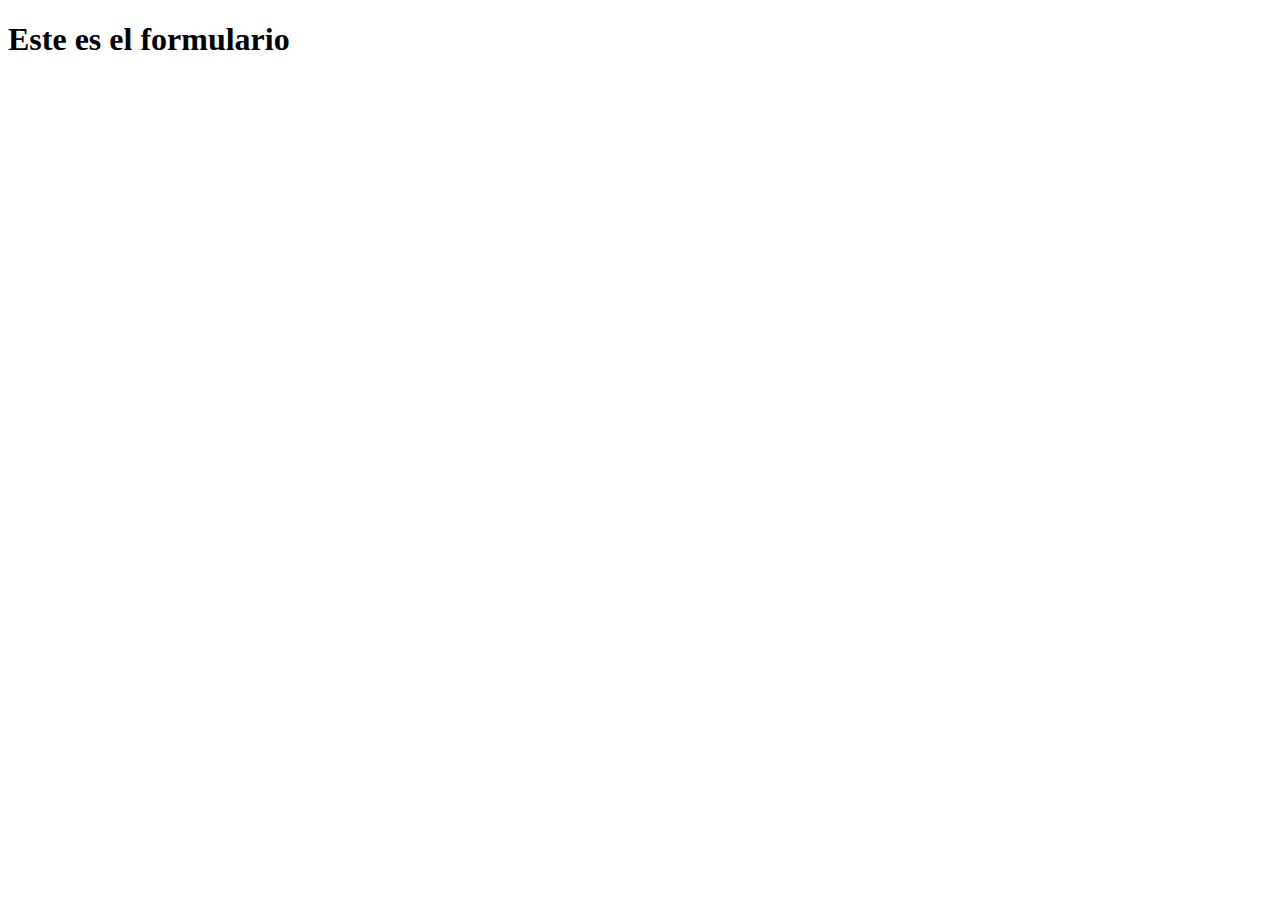
==== index.html @ ce065fae "Update index.html" ====
<!DOCTYPE html>
<html lang="en">
<head>
    <meta charset="UTF-8">
    <meta http-equiv="X-UA-Compatible" content="IE=edge">
    <meta name="viewport" content="width=device-width, initial-scale=1.0">
    <title>Document</title>
</head>
<body>
    <h1>Este es el formulario</h1>
</body>
</html>
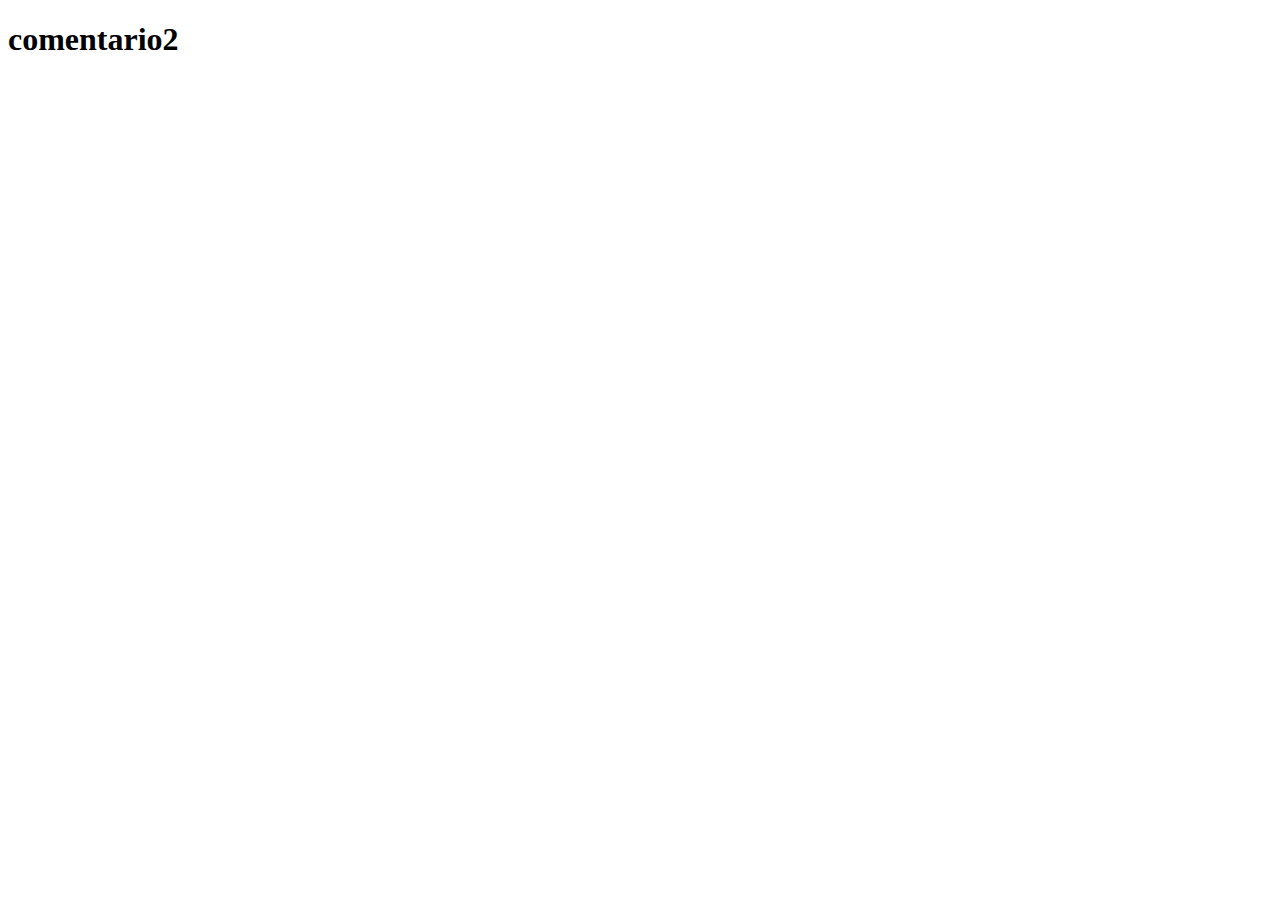
==== commit 8e9307f6: "Update index.html" ====
--- a/index.html
+++ b/index.html
@@ -7,6 +7,6 @@
     <title>Document</title>
 </head>
 <body>
-    <h1>Este es el formulario</h1>
+<h1>comentario2</h1>    
 </body>
 </html>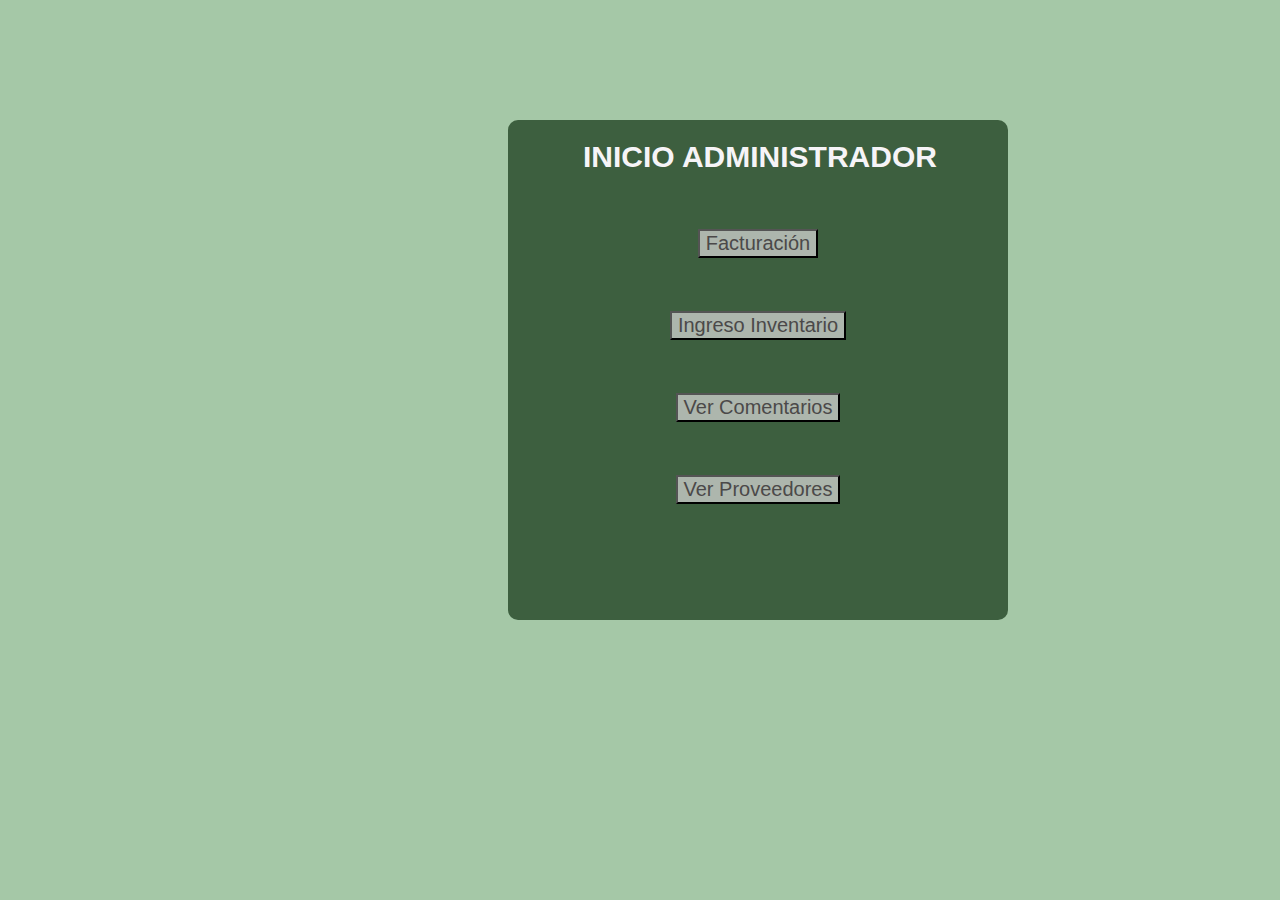
==== commit e57af163: "pague_menos" ====
--- a/index.html
+++ b/index.html
@@ -1,12 +1,28 @@
 <!DOCTYPE html>
-<html lang="en">
-<head>
-    <meta charset="UTF-8">
-    <meta http-equiv="X-UA-Compatible" content="IE=edge">
-    <meta name="viewport" content="width=device-width, initial-scale=1.0">
-    <title>Document</title>
-</head>
-<body>
-<h1>comentario2</h1>    
-</body>
+<html lang="es">
+  <head>
+    <meta charset="UTF-8"> 
+    <meta http-equiv="X-ua-Compatible" content="IE=edge">
+    <meta name="viewpor" content="width=device-width, initial-scale=1.0">
+    <link rel="stylesheet" href="style.css">
+ 
+  </head>
+  
+  <section class="container">
+        
+    <h1>INICIO ADMINISTRADOR</h1>
+
+
+      <div style="text-align: center;"> 
+        <form action="/enviar-respuesta">
+           <button type="submit">Facturación</button><br><br>
+           <button type="submit">Ingreso Inventario</button><br><br>
+           <button type="submit">Ver Comentarios</button><br><br>
+           <button type="submit">Ver Proveedores</button><br><br>
+        </form>
+      </div> 
+
+    </section>
+    
+  
 </html>--- a/style.css
+++ b/style.css
@@ -0,0 +1,35 @@
+
+h1 {
+    color: #f6f4f7;
+    font-size: 30px;
+    font-family: 'Arial', sans-serif;
+    
+}
+
+h1 { padding-left: 75px;
+     margin-top: 100px;
+     padding-top: 20px;
+}
+
+
+body {
+    background-color: rgb(165, 200, 167);
+}
+
+button {
+    font-size: 20px;
+    font-family: 'Arial', sans-serif;
+    color: rgb(75, 73, 73);
+    margin-top: 35px;
+    background-color: rgb(173, 182, 173);
+    
+}
+
+.container { 
+    margin-top: 120px;
+    margin-left: 500px;
+    background-color: rgb(61, 95, 63);
+    width: 500px;
+    height: 500px;
+    border-radius: 10px;
+}
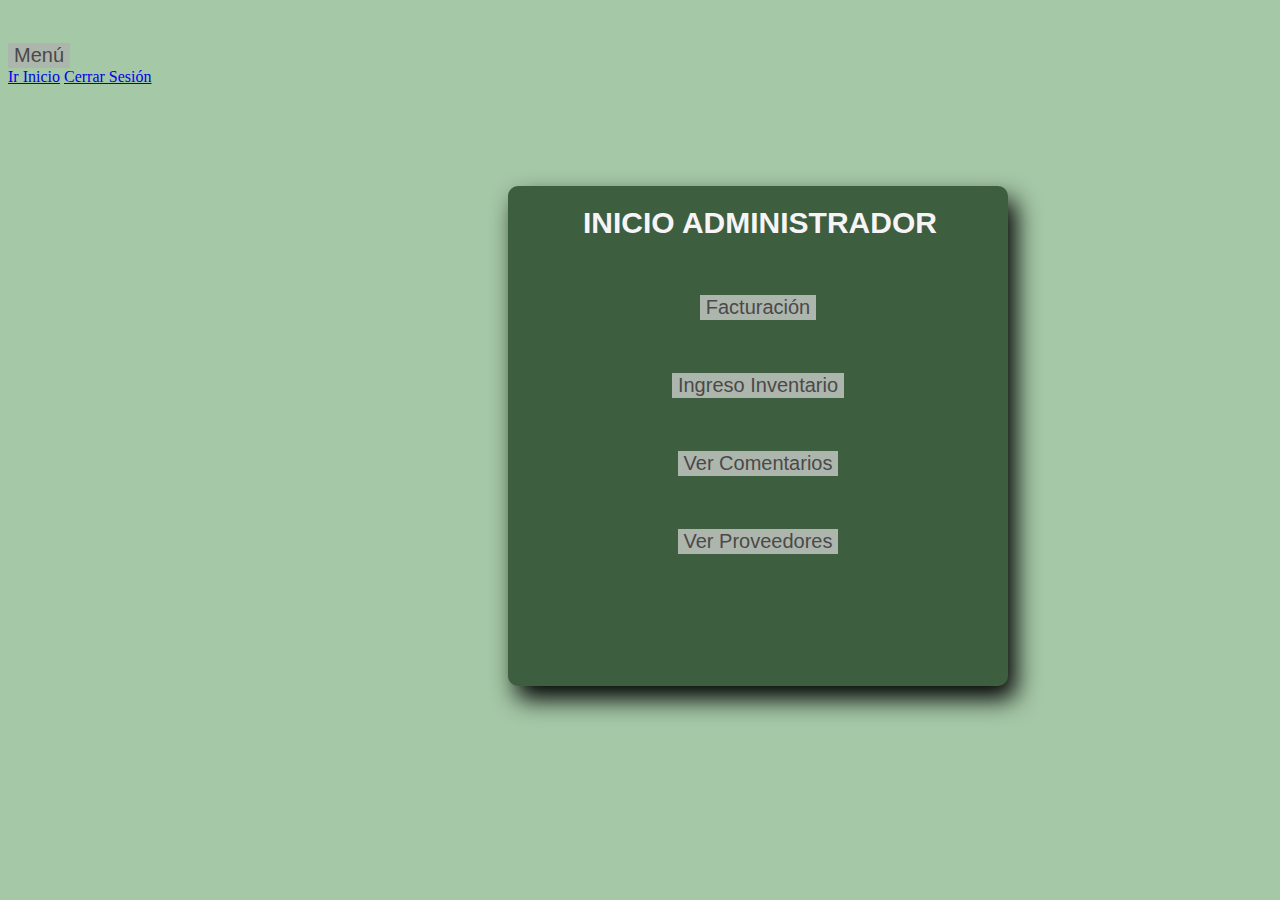
==== commit b1a70998: "agregue navbar" ====
--- a/index.html
+++ b/index.html
@@ -4,9 +4,28 @@
     <meta charset="UTF-8"> 
     <meta http-equiv="X-ua-Compatible" content="IE=edge">
     <meta name="viewpor" content="width=device-width, initial-scale=1.0">
+    <link href="https://cdn.jsdelivr.net/npm/bootstrap@5.2.0/dist/css/bootstrap.min.css" rel="stylesheet" integrity="sha384-gH2yIJqKdNHPEq0n4Mqa/HGKIhSkIHeL5AyhkYV8i59U5AR6csBvApHHNl/vI1Bx" crossorigin="anonymous">
     <link rel="stylesheet" href="style.css">
- 
   </head>
+  <body>
+
+    <nav class="navbar navbar-expand-lg nav2">
+      <div class="container-fluid">
+
+        <button class="navbar-toggler" type="button" data-bs-toggle="collapse" data-bs-target="#navbarNavAltMarkup" aria-controls="navbarNavAltMarkup" aria-expanded="false" aria-label="Toggle navigation">
+          <span class="navbar-toggler-icon"></span>
+          Menú
+        </button>
+        <div class="collapse navbar-collapse" id="navbarNavAltMarkup">
+          <div class="navbar-nav">
+            <a class="nav-link" href="#">Ir Inicio</a>
+            <a class="nav-link" href="#">Cerrar Sesión</a>
+          </div>
+        </div>
+      </div>
+    </nav>
+    
+  
   
   <section class="container">
         
@@ -23,6 +42,8 @@
       </div> 
 
     </section>
+   
     
+   </body> 
   
 </html>--- a/style.css
+++ b/style.css
@@ -21,15 +21,17 @@
     font-family: 'Arial', sans-serif;
     color: rgb(75, 73, 73);
     margin-top: 35px;
+    border: none;
     background-color: rgb(173, 182, 173);
     
 }
 
 .container { 
-    margin-top: 120px;
+    margin-top: 100px;
     margin-left: 500px;
     background-color: rgb(61, 95, 63);
     width: 500px;
     height: 500px;
     border-radius: 10px;
+    box-shadow: 8px 13px 25px; 
 }
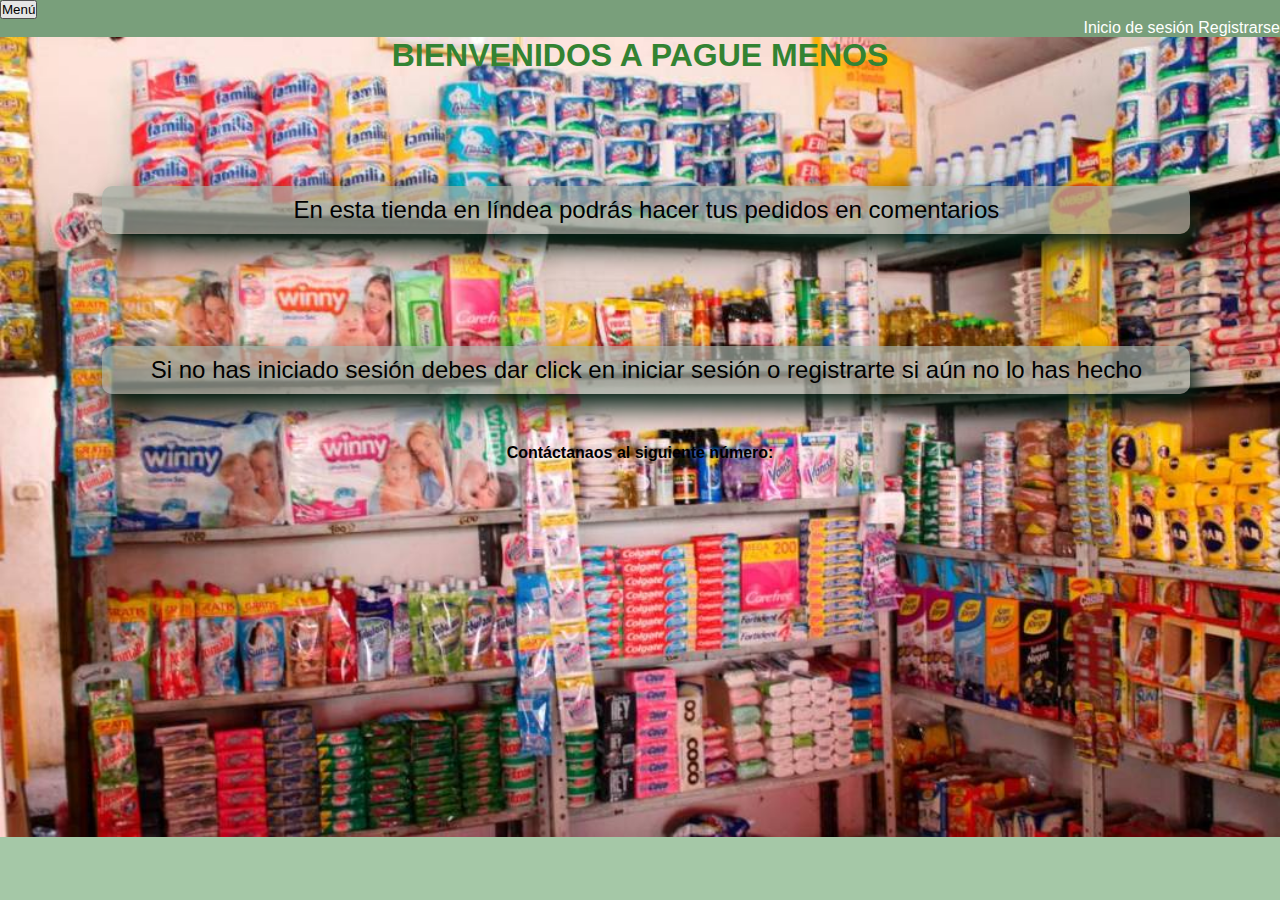
==== commit f8d0df2d: "Añadido el trabajo" ====
--- a/index.html
+++ b/index.html
@@ -1,49 +1,45 @@
 <!DOCTYPE html>
-<html lang="es">
-  <head>
-    <meta charset="UTF-8"> 
-    <meta http-equiv="X-ua-Compatible" content="IE=edge">
-    <meta name="viewpor" content="width=device-width, initial-scale=1.0">
+<html lang="en">
+<head>
+    <meta charset="UTF-8">
+    <meta http-equiv="X-UA-Compatible" content="IE=edge">
+    <meta name="viewport" content="width=device-width, initial-scale=1.0">
     <link href="https://cdn.jsdelivr.net/npm/bootstrap@5.2.0/dist/css/bootstrap.min.css" rel="stylesheet" integrity="sha384-gH2yIJqKdNHPEq0n4Mqa/HGKIhSkIHeL5AyhkYV8i59U5AR6csBvApHHNl/vI1Bx" crossorigin="anonymous">
-    <link rel="stylesheet" href="style.css">
-  </head>
-  <body>
-
-    <nav class="navbar navbar-expand-lg nav2">
-      <div class="container-fluid">
-
-        <button class="navbar-toggler" type="button" data-bs-toggle="collapse" data-bs-target="#navbarNavAltMarkup" aria-controls="navbarNavAltMarkup" aria-expanded="false" aria-label="Toggle navigation">
-          <span class="navbar-toggler-icon"></span>
-          Menú
-        </button>
-        <div class="collapse navbar-collapse" id="navbarNavAltMarkup">
-          <div class="navbar-nav">
-            <a class="nav-link" href="#">Ir Inicio</a>
-            <a class="nav-link" href="#">Cerrar Sesión</a>
+    <link rel="stylesheet" href="estilos/estilos.css">
+    <title>Inicio Pague Menos</title>
+</head>
+<body>
+    <!--Navbar-->
+    <nav class="navbar navbar-expand-lg nav1">
+        <div class="container-fluid">
+  
+          <button class="navbar-toggler" type="button" data-bs-toggle="collapse" data-bs-target="#navbarNavAltMarkup" aria-controls="navbarNavAltMarkup" aria-expanded="false" aria-label="Toggle navigation">
+            <span class="navbar-toggler-icon"></span>
+            Menú
+          </button>
+          <div class="collapse navbar-collapse" id="navbarNavAltMarkup">
+            <div class="navbar-nav">
+              <a class="nav-link" href="login.html">Inicio de sesión</a>
+              <a class="nav-link" href="registro.html">Registrarse</a>
+            </div>
           </div>
         </div>
-      </div>
-    </nav>
-    
-  
-  
-  <section class="container">
-        
-    <h1>INICIO ADMINISTRADOR</h1>
+      </nav>
+    <!--/Navbar-->
+    <div id="container_index">
+    <h1 style="color:rgb(51, 131, 51)">BIENVENIDOS A PAGUE MENOS</h1>
+    <div class="index_div1">
+    <p>En esta tienda en líndea podrás hacer tus pedidos en comentarios</p>
+   </div>
 
-
-      <div style="text-align: center;"> 
-        <form action="/enviar-respuesta">
-           <button type="submit">Facturación</button><br><br>
-           <button type="submit">Ingreso Inventario</button><br><br>
-           <button type="submit">Ver Comentarios</button><br><br>
-           <button type="submit">Ver Proveedores</button><br><br>
-        </form>
-      </div> 
-
-    </section>
-   
-    
-   </body> 
-  
+   <div class="index_div1">
+    <p>Si no has iniciado sesión debes dar click en iniciar sesión o registrarte si aún no lo has hecho</p>
+   </div>
+    <img id="tienda" src="imagenes/tiendas.jpg" alt="">
+    <footer style="color: black;">
+        Contáctanaos al siguiente número:
+    </footer>
+</div>
+    <script src="https://cdn.jsdelivr.net/npm/bootstrap@5.2.0/dist/js/bootstrap.bundle.min.js" integrity="sha384-A3rJD856KowSb7dwlZdYEkO39Gagi7vIsF0jrRAoQmDKKtQBHUuLZ9AsSv4jD4Xa" crossorigin="anonymous"></script>
+</body>
 </html>--- a/estilos/estilos.css
+++ b/estilos/estilos.css
@@ -0,0 +1,388 @@
+* {
+    margin: 0;
+    padding: 0;
+    text-decoration: none;
+    box-sizing: border-box;
+}
+body {
+    font-family: 'Segoe UI', Tahoma, Geneva, Verdana, sans-serif;
+    background-color: rgb(165, 200, 167);
+}
+
+/*NAV*/
+.nav1 {
+    background-color:rgb(121, 159, 123);
+}
+
+.nav1 .navbar-nav .nav-link {
+    color: white;
+}
+
+.nav1 .navbar-nav .nav-link:hover {
+    text-decoration: underline;
+}
+
+.nav2 .navbar-nav .nav-link {
+    color: white;
+}
+
+.nav2 {
+    background-color: rgb(92, 125, 154);
+}
+
+.nav2 .navbar-nav .nav-link:hover{
+    text-decoration: underline;
+}
+
+/*PÁGINA INICIO O INDEX*/
+#container_index {
+    background-image: url('../imagenes/tienda.jpg');
+    background-size: cover;
+    text-align: center;
+    height: 800px;
+}
+.index_div1 {
+    background-color: rgba(163, 173, 163,0.7);
+    width: 85%;
+    margin-left: 8%;
+    text-align: center;
+    font-size: 1.5rem;
+    border-radius: 10px;
+    padding: 10px;
+    margin-top: 7rem;
+    margin-bottom: 2rem;
+    box-shadow: 8px 13px 25px rgb(3, 32, 21);
+}
+
+#tienda{
+    border-radius: 50%;
+    width: 50%;
+}
+
+/*PÁGINA LOGIN Y REGISTRO*/
+
+.container_login {
+    width: 100%;
+    display: flex;
+    justify-content: center;
+    margin-top: 10%;
+}
+
+.container-fluid .navbar-nav{
+    text-align: right;
+    
+}
+
+
+form {
+    width: 600px;
+    padding: 20px 25px;
+    background-color: rgb(84, 115, 84);
+    box-shadow: 8px 13px 25px black;
+    margin-bottom: 25px;
+}
+
+legend {
+    font-family:Arial, Helvetica, sans-serif;
+    text-align: left;
+    color: white;
+}
+
+fieldset {
+    padding: 20px;
+    text-align: center;
+    padding-right: 20px;
+}
+
+label {
+    margin-bottom: 25px;
+}
+
+.campos {
+    width: 85%;
+    margin: 15px;
+    border: none;
+    padding: 10px 20px;
+    font-size: 14px;
+    font-weight: bold;
+    background-color: rgb(163, 173, 163);
+}
+
+#btn {
+    width: 85%;
+    height: 35px;
+    border-radius: 10px;
+    border: none;
+    margin: 15px;
+    margin-bottom: 15px;
+}
+
+form p {
+    width: 85%;
+    color: white;
+    text-align: center;
+    border-bottom: 1px solid white;
+    margin-left: 35px;
+    padding-bottom: 10px;
+}
+
+form a {
+    text-decoration: none;
+    color: white;
+    font-size: 14px;
+}
+
+form p a:hover {
+    text-decoration: underline;
+    color: white;
+}
+
+form #btn {
+    cursor: pointer;
+}
+
+form #btn:hover {
+    background-color: white;
+}
+
+#back a {
+    text-decoration: none;
+    color:  rgb(89, 136, 89);
+    font-size: 14px;
+    font-weight: bold;
+}
+
+#back a:hover {
+    text-decoration: underline;
+    color: rgb(122, 196, 93);
+}
+
+header {
+    background-color: black;
+    text-align: end;
+    padding: 15px;
+}
+
+/*PÁGINAS COMENTARIOS*/
+#titulo {
+    text-align: center;
+    margin-top: 3%;
+}
+
+.cart3{
+    margin-right: 9px;
+}
+
+#container_comentarios {
+    width: 100%;
+    display: flex;
+    padding: auto;
+}
+
+.comentarios {
+    width: 60%;
+    margin: 1.5rem;
+}
+
+.article {
+    margin-bottom: 1.5rem;
+}
+
+.cuadro_comentarios {
+    width: 35%;
+    margin: 1ex;
+    float: right;
+}
+
+#ControlTextarea1 {
+    border: 1px solid black;
+}
+
+
+.btn-send {
+    background-color: rgb(130, 168, 201);
+    margin-top: 0.5rem;
+    border: 1px solid rgb(72, 112, 169);
+    float: right;
+}
+
+.comentarios_admin {
+    width: 100%;
+    margin: 1rem;
+}
+
+.btn-responder {
+    background-color: rgb(130, 168, 201);
+    margin-top: 0.5rem;
+    border: 1px solid rgb(72, 112, 169);
+}
+
+/*PÁGINA INVENTARIO Y CREAR*/
+.container{
+    float: center;
+    padding: 10.7rem;
+}
+
+.container h1{
+    text-align: center;
+    font-weight: bold;
+    margin: 1rem;
+    color: #ffffff;
+}
+
+#container {
+    width: 100%;
+    display: flex;
+    justify-content: center;    
+}
+
+#form {
+    width: 600px;    
+    padding: 20px 25px;
+    background-color: rgb(84, 115, 84);
+    box-shadow: 8px 13px 25px black;    
+}
+
+footer{
+    text-align: center;
+    color: #ffffff;
+    font-weight: bold;
+}
+
+input{
+    width: 11rem;
+}
+
+#div{
+    margin: 6rem;
+}
+
+#div h1{
+    margin: 3rem;
+}
+
+#formc {
+    width: 90%;    
+    padding: 20px 25px;
+    background-color: rgb(84, 115, 84);
+    box-shadow: 8px 13px 25px black;
+    float: center;
+}
+
+.containerc{
+    float: center;    
+    margin-top: 80px;
+    
+    
+}
+
+.containerc h1{
+    text-align: center;
+    font-weight: bold;
+    margin: 1rem;
+    color: white;
+    margin-bottom: 5rem;
+}
+
+#containerc {
+    width: 98%;
+    height: 540px;
+    display: flex;
+    justify-content: center; 
+    margin-top: 20px;   
+}
+
+.container-fluid .navbar-nav{
+    text-align: right;
+    
+}
+
+table{
+    margin: 1.5rem;
+}
+
+
+#forml {
+    width: 90%;    
+    padding: 20px 25px;
+    background-color: rgb(84, 115, 84);
+    box-shadow: 8px 13px 25px black;
+    float: center;
+}
+
+.containerl{
+    float: center;    
+    margin-top: 50px;   
+}
+
+.containerl h1{
+    text-align: center;
+    font-weight: bold;
+    margin: 1rem;
+    color: white;
+    margin-bottom: 1rem;
+}
+
+#containerl {
+    width: 100%;
+    height: 540px;
+    display: flex;
+    justify-content: center; 
+    margin-top: 20px;   
+}
+
+.container-fluid .navbar-nav{
+    text-align: right;
+    
+}
+
+table{
+    margin: 0.3rem;    
+}
+
+#button{
+    padding: 5px;
+    margin-top: 1rem;
+}
+
+/*PÁGINA INICIO ADMINISTRADOR*/
+.container_admin {
+    width: 100%;
+    display: flex;
+    justify-content: center;
+    margin-top: 10%;
+    text-align: center;
+}
+
+.btn_admin {
+    width: 85%;
+    height: 55px;
+    border-radius: 10px;
+    border: none;
+    margin: 15px;
+    margin-bottom: 15px;
+    background-color: rgb(163, 173, 163);
+}
+
+.btn_admin:hover{
+    background-color: white;
+}
+
+/*PAGINA PROVEEDORES*/
+.btn_prv {
+    margin-left: 1rem;
+}
+
+#btn_prv1 {
+    background-color: rgb(163, 173, 163);
+    border: rgb(121, 159, 123);
+}
+
+#btn_prv2 {
+    background-color: rgb(239, 191, 191);
+    border-color: rgb(245, 179, 179);
+}
+
+#listacompleta_prv {
+    background-color: white;
+}